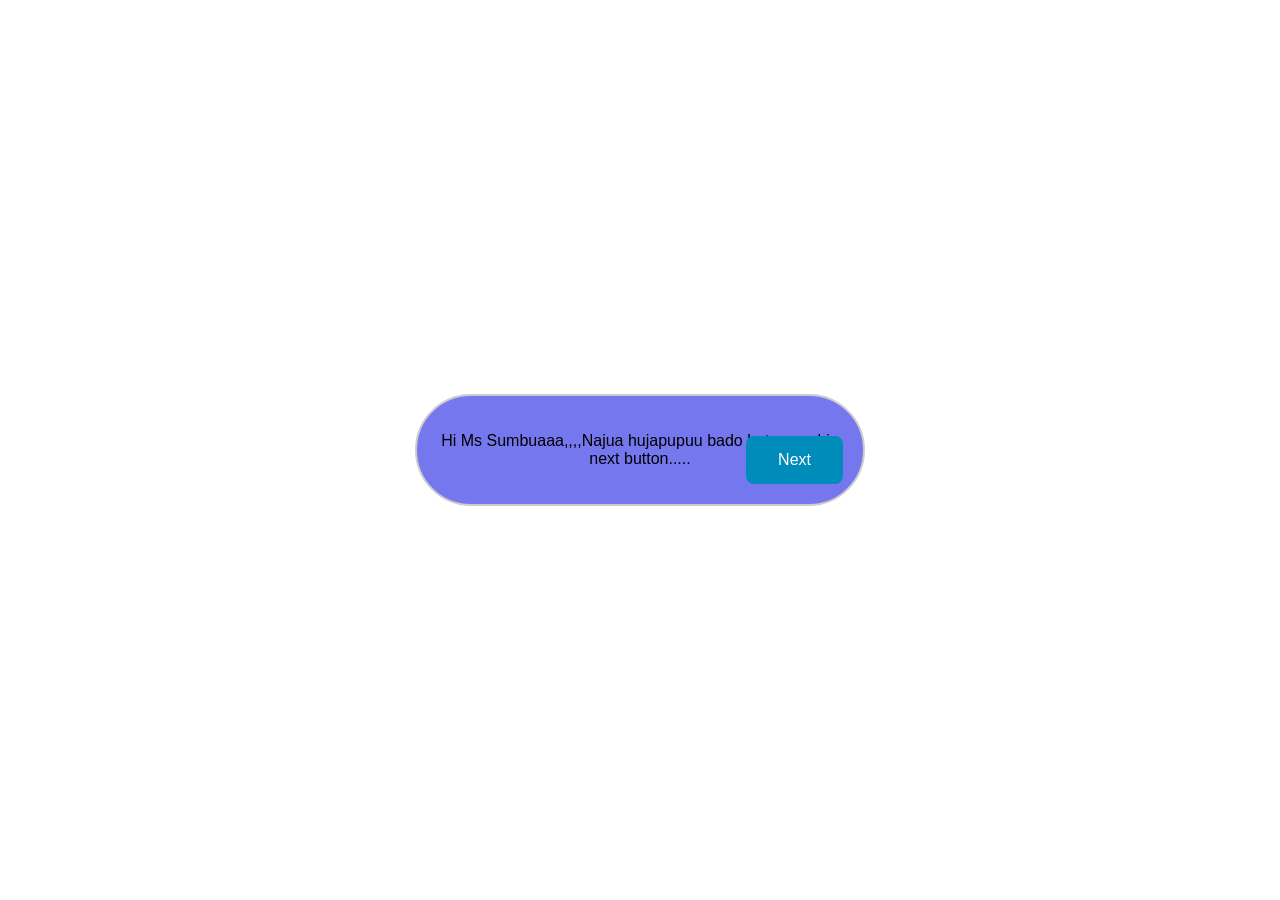
==== index.html @ 37f28927 "Rename intro.html to index.html" ====
<!DOCTYPE html>
<html lang="en">
<head>
    <meta charset="UTF-8">
    <meta name="viewport" content="width=device-width, initial-scale=1.0">
    <title>Proposal intro</title>
    <link rel="stylesheet" href="proposal.css">
</head>
<body>
   <div class="slide1">
    <p>Hi Ms Sumbuaaa,,,,Najua hujapupuu bado but press hio next button.....</p>
    <button class="next-button" onclick="window.location.href='description.html'">Next</button>
   </div> 

</body>
</html>
---- proposal.css ----
/* Base Page Reset */
body {
    margin: 0;
    padding: 0;
    min-height: 100vh;
    font-family: Arial, sans-serif;
}

/* Center Card */
.proposal {
    position: absolute;
    top: 50%;
    left: 50%;
    transform: translate(-50%, -50%);
    text-align: center;
    width: 90%; /* Changed from 100% to fit screen edges nicely */
    max-width: 450px; /* Prevents card from getting stretched too wide */
    border: 2px solid #ccc;
    background-color: rgb(211, 136, 136);
    padding: 20px;
    border-radius: 2cm;
    box-sizing: border-box;
}

/* Choice Buttons Inside Card */
.yes-btn {
    background-color: #4CAF50; /* Green */
    border: none;
    color: white;
    padding: 15px 32px;
    text-align: center;
    text-decoration: none;
    display: inline-block;
    font-size: 16px;
    margin: 10px 5px;
    cursor: pointer;
    border-radius: 8px;
}

.no-btn {
    background-color: #f44336; /* Red */
    border: none;
    color: white;
    padding: 15px 32px;
    text-align: center;
    text-decoration: none;
    display: inline-block;
    font-size: 16px;
    margin: 10px 5px;
    cursor: pointer;
    border-radius: 8px;
    
    /* Add these two lines for smooth dodging */
    transition: left 0.1s ease, top 0.1s ease;
    z-index: 5;
}


/* Bottom Left Navigation Button */
.back-button {
    position: fixed;
    bottom: 20px;
    left: 20px;
    background-color: #f44336; /* Red */
    border: none;
    color: white;
    padding: 15px 32px;
    text-align: center;
    text-decoration: none;
    font-size: 16px;
    cursor: pointer;
    border-radius: 8px;
    z-index: 10;
}

/* Bottom Right Navigation Button */
.next-button {
    position: fixed;
    bottom: 20px;
    right: 20px;
    background-color: #008CBA; /* Blue */
    border: none;
    color: white;
    padding: 15px 32px;
    text-align: center;
    text-decoration: none;
    font-size: 16px;
    cursor: pointer;
    border-radius: 8px;
    z-index: 10;
}

/* Mobile Responsiveness (Screens 600px wide or smaller) */
@media screen and (max-width: 600px) {
    .back-button, .next-button {
        padding: 12px 24px; /* Slightly smaller button sizing for phone displays */
        font-size: 14px;
        bottom: 15px;
    }
    .back-button { left: 15px; }
    .next-button { right: 15px; }
}
.description{
    position: absolute;
    top: 50%;
    left: 50%;
    transform: translate(-50%, -50%);
    text-align: center;
    width: 90%; /* Changed from 100% to fit screen edges nicely */
    max-width: 450px; /* Prevents card from getting stretched too wide */
    border: 2px solid #ccc;
    background-color: rgb(47, 179, 146);
    padding: 20px;
    border-radius: 2cm;
    box-sizing: border-box;
}
.slide1 {
    position: absolute;
    top: 50%;
    left: 50%;
    transform: translate(-50%, -50%);
    text-align: center;
    width: 90%; /* Changed from 100% to fit screen edges nicely */
    max-width: 450px; /* Prevents card from getting stretched too wide */
    border: 2px solid #ccc;
    background-color: rgb(117, 119, 239);
    padding: 20px;
    border-radius: 2cm;
    box-sizing: border-box;
}
.outcome{
    position: absolute;
    top: 50%;
    left: 50%;
    transform: translate(-50%, -50%);
    text-align: center;
    width: 90%; /* Changed from 100% to fit screen edges nicely */
    max-width: 450px; /* Prevents card from getting stretched too wide */
    border: 2px solid #ccc;
    background-color: rgb(227, 30, 122);
    padding: 20px;
    border-radius: 2cm;
    box-sizing: border-box;
}
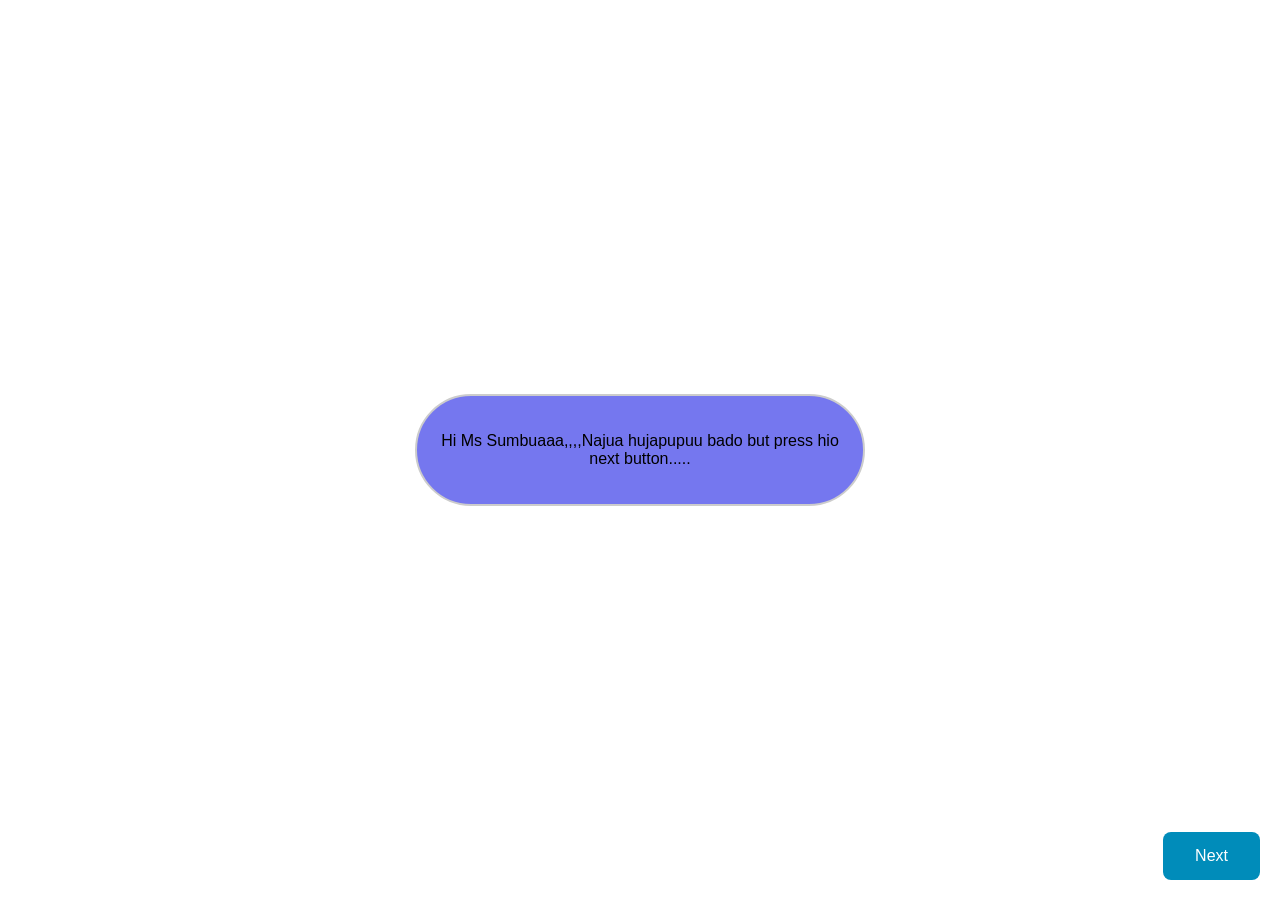
==== commit e2f61745: "Reorganize HTML structure in index.html" ====
--- a/index.html
+++ b/index.html
@@ -9,8 +9,8 @@
 <body>
    <div class="slide1">
     <p>Hi Ms Sumbuaaa,,,,Najua hujapupuu bado but press hio next button.....</p>
+   </div> 
     <button class="next-button" onclick="window.location.href='description.html'">Next</button>
-   </div> 
 
 </body>
 </html>
